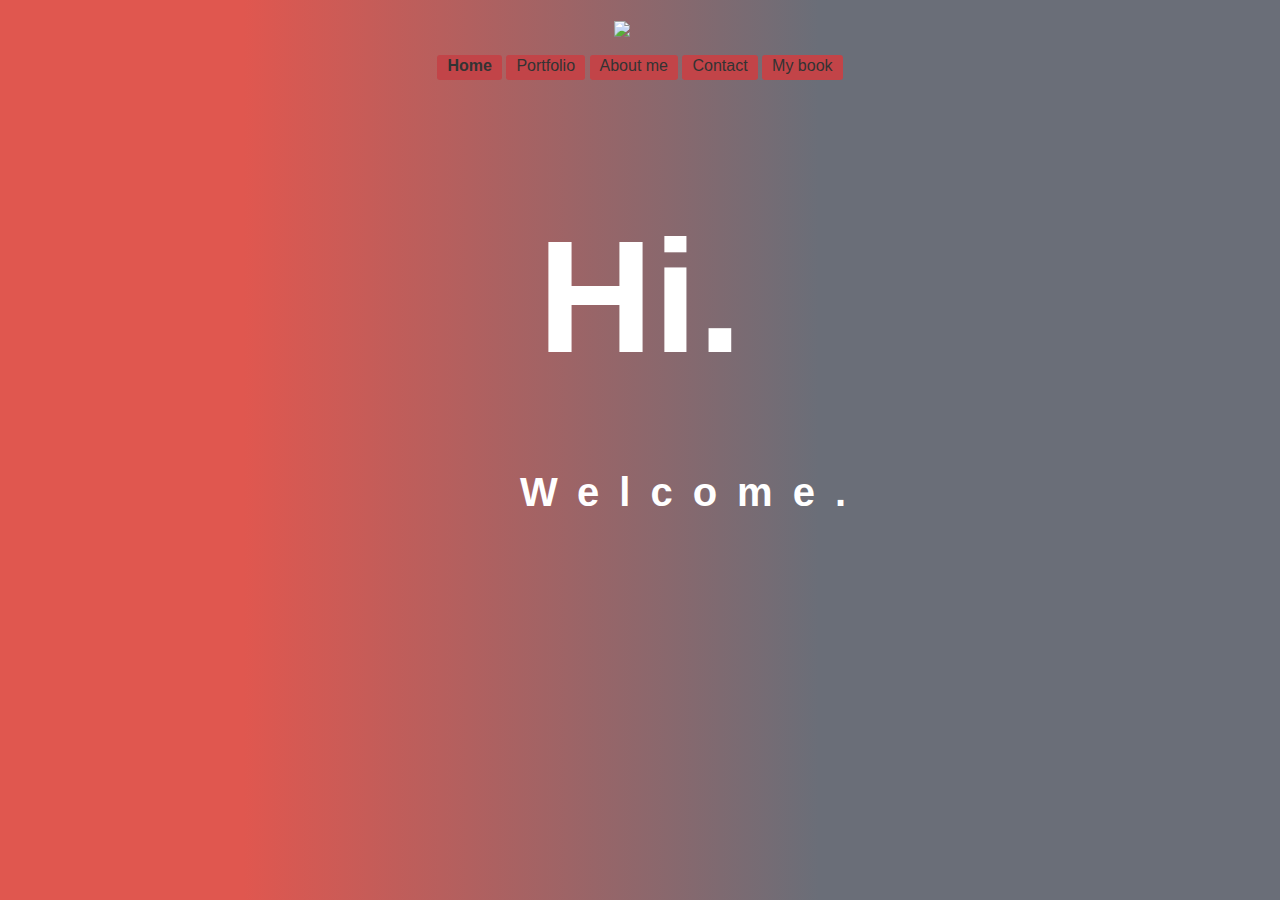
==== index.html @ 6d6268d9 "Add files via upload" ====
<!DOCTYPE html>
<html>
	<head>
		<meta charset="utf-8">
		<meta name="viewport" content="width=device-width, initial-scale=1.0">
		<link rel="stylesheet" type="text/css" href="style.css">
		<title>Rogério Araújo - webdesigner and developer</title>
	</head>
	<body>
		<header>
			<center>
				<figure>
					<a href="/"><img align="middle" title="Logo" src="assets/logo.png"></a>
				</figure>
			</center>
		</header>
		<nav id="menu">
		    <ul>
		        <li><a class="mark" href="/">Home</a></li>
				<li><a href="#off">Portfolio</a></li>
				<li><a href="./about">About me</a></li>
				<li><a href="./contact">Contact</a></li>
				<li><a href="./book">My book</a></li>
		    </ul>
		</nav>
		<center>
			<br>
				<div class="home">
					<h1>Hi.</h1><br>
					<h3>Welcome.</h3>
				</div>
		</center>
	</body>
</html>
---- style.css ----
@font-face {
  font-family: 'Ubuntu';
  font-style: normal;
  font-weight: 300;
  src: local('Ubuntu Light'), local('Ubuntu-Light'), url(https://fonts.gstatic.com/s/ubuntu/v9/X_EdMnknKUltk57alVVbVxJtnKITppOI_IvcXXDNrsc.woff2) format('woff2');
  unicode-range: U+0460-052F, U+20B4, U+2DE0-2DFF, U+A640-A69F;
}

*{
  font-family: Arial;
}

body{
  background: -webkit-linear-gradient(-180deg, #6A6E78 0, #6A6E78 0, #6A6E78 36%, #E0574F 81%, #E0574F 100%);
  background: -moz-linear-gradient(270deg, #6A6E78 0, #6A6E78 0, #6A6E78 36%, #E0574F 81%, #E0574F 100%);
  background: linear-gradient(270deg, #6A6E78 0, #6A6E78 0, #6A6E78 36%, #E0574F 81%, #E0574F 100%);
  background-position: 50% 50%;
}

.mark{
  background-color: red;
  font-weight: bold;
  border-bottom: 2px solid #C23848;
}

/*Link edit*/
a:active {background-color: transparent;}
a:visited {color: transparent;}
a:link {color: transparent;}

::selection {
  background: transparent;
}
::-moz-selection {
  background: transparent;
}

#menu ul {
  text-align: center;
  padding:0px;
  margin:0px;
  background-color: transparent;
  list-style:none;
}

#menu ul li { display: inline; }

#menu ul li a {
  padding: 2px 10px;
  display: inline-block;
  background-color: #C24448;
  color: #333;
  text-decoration: none;
  border-bottom:3px solid #C24448;
  border-radius: 3px;
}

#menu ul li a:hover {
  background-color: #FCAEA0;
  color: #000;
  border-bottom: 2px solid #CD4B4B;
}
h1{
  color: white;
  font-size: 160px;
  margin-bottom: none;

}
h3{
  position: absolute;
  top: 430px;
  left: 520px;
  letter-spacing: 20px;
  color: white;
  font-size: 40px;
}
p{
  background-color:#a73852;
  color: white;
  font-weight: bolder;
  font-size: 80px;
}
p { text-align: left; }


/*css smartphones*/
@media screen and (max-width: 500px) {

    body{
      background-color: #333;
      font-size: 12px;
    }

    h3{
      color: white;
      font-size: 40px;
      position: absolute;
      top: 265px;
      left: 88px;
    }
    img{
      width: 15em;
      height: 6em;
    }
    .mark{
      background-color: red;
      font-weight: bold;
      border-bottom: 2px solid #CD4B4B;
    }
    #menu ul {
      padding:0px;
      margin:0px;
      background-color: transparent;
      list-style:none;
    }

    #menu ul li { display: inline; }

    #menu ul li a {
      padding: 2px 10px;
      display: inline-block;
      background-color: #C24448;
      color: #333;
      text-decoration: none;
      border-bottom:3px solid #C24448;
      border-radius: 3px;
    }

    #menu ul li a:hover {
      background-color: #FCAEA0;
      color: #000;
      border-bottom: 2px solid #CD4B4B;
    }

    h1{
      color: white;
      font-size: 160px;
      margin-bottom: none;

    }
    h3{
      position: absolute;
      top: 380px;
      left: 80px;
      letter-spacing: 10px;
      color: white;
      font-size: 40px;
    }

    p{
      background-color:#a73852;
      color: white;
      font-weight: bolder;
      font-size: 150px;
    }
    p { text-align: left; }
}
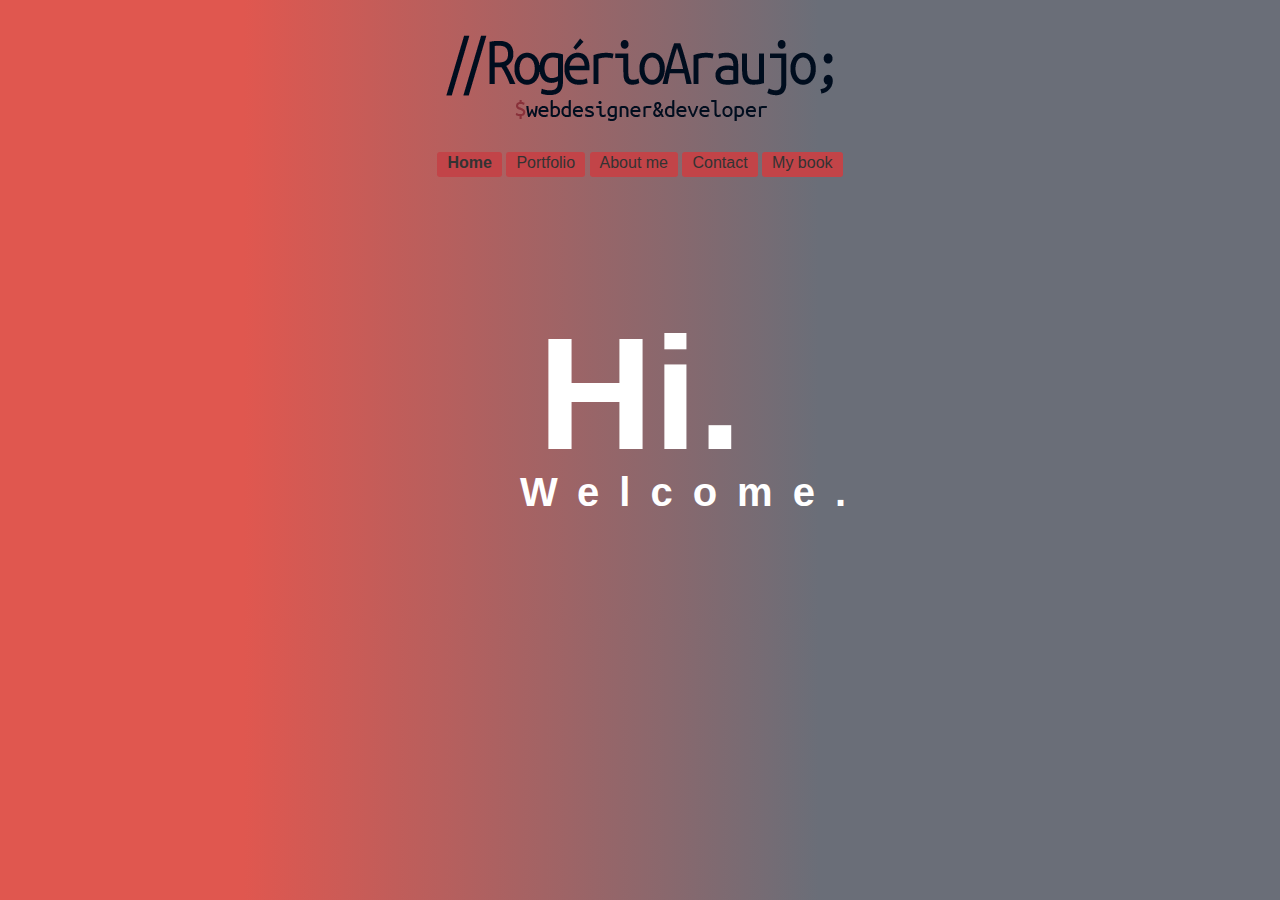
==== commit 25c445a1: "Update index.html" ====
--- a/index.html
+++ b/index.html
@@ -10,7 +10,7 @@
 		<header>
 			<center>
 				<figure>
-					<a href="/"><img align="middle" title="Logo" src="assets/logo.png"></a>
+					<a href="/"><img align="middle" title="Logo" src="logo1.png"></a>
 				</figure>
 			</center>
 		</header>
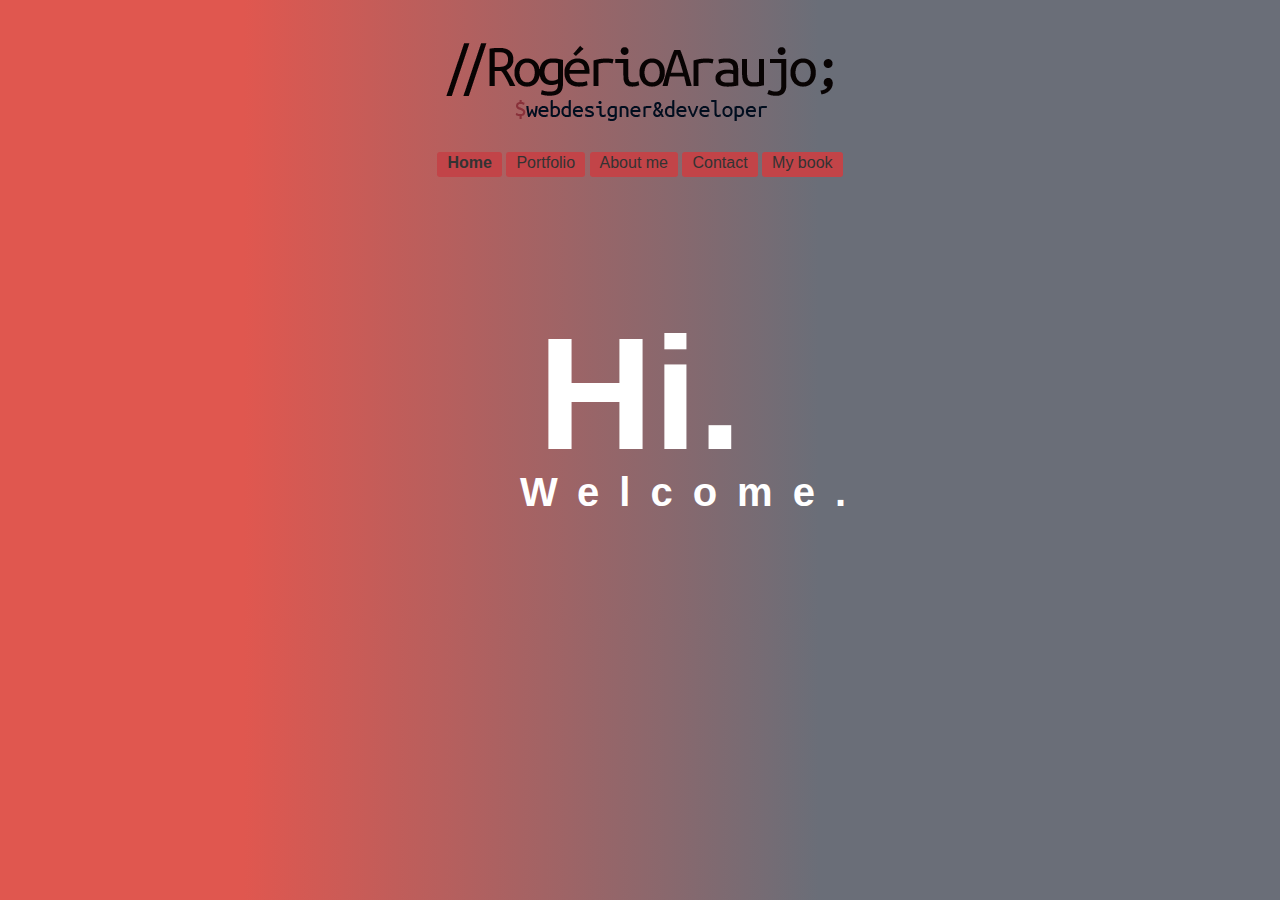
==== commit dbce8118: "roger" ====
--- a/index.html
+++ b/index.html
@@ -10,7 +10,7 @@
 		<header>
 			<center>
 				<figure>
-					<a href="/"><img align="middle" title="Logo" src="logo1.png"></a>
+					<a href="/"><img align="middle" title="Logo" src="assets/logo.png"></a>
 				</figure>
 			</center>
 		</header>
